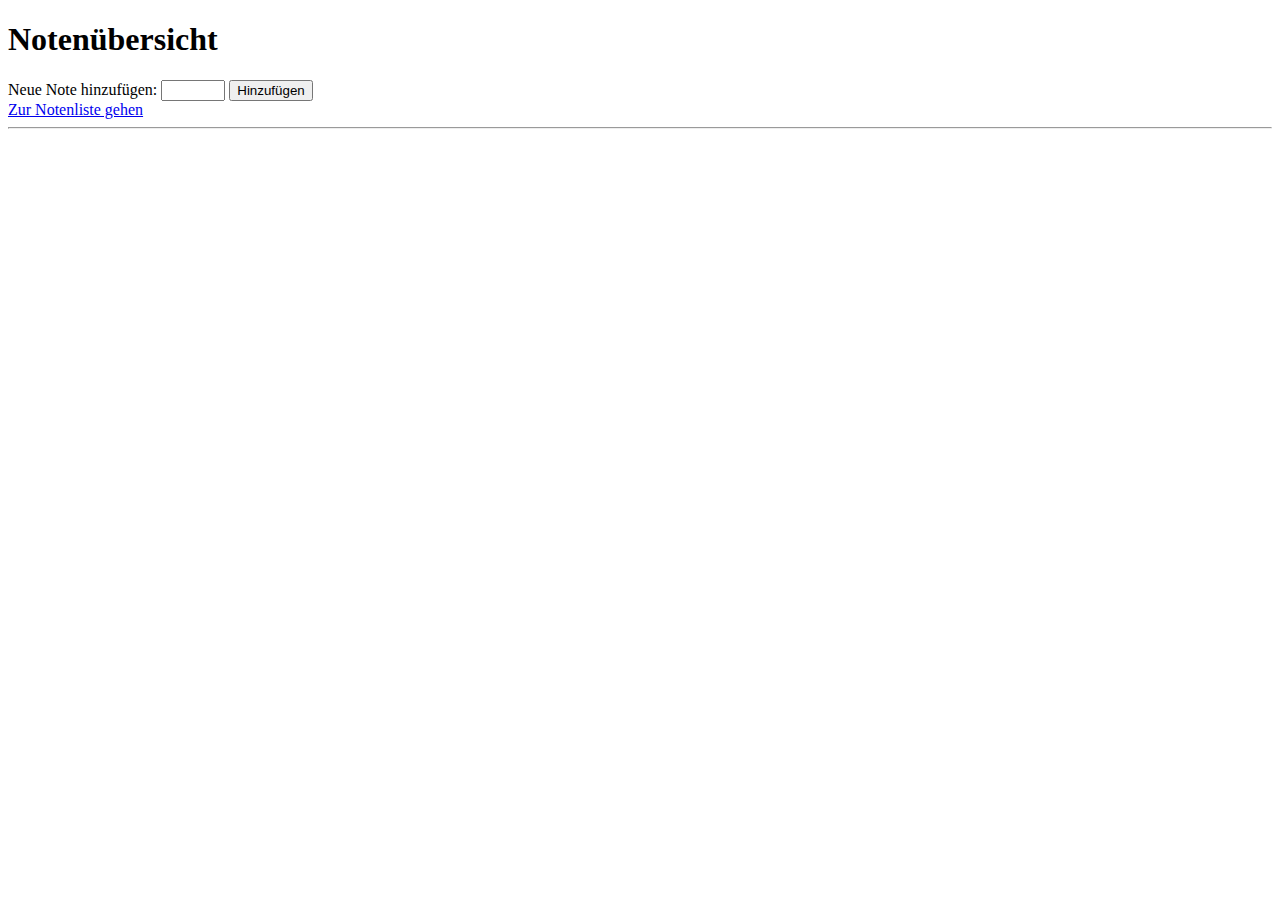
==== Noten/src/main/resources/templates/index.html @ c957becb "#" ====
<!DOCTYPE html>
<html xmlns:th="http://www.thymeleaf.org">
<head>
    <meta charset='utf-8'>
    <meta http-equiv='X-UA-Compatible' content='IE=edge'>
    <title>Notenverwaltung</title>
    <meta name='viewport' content='width=device-width, initial-scale=1'>
    <link rel='stylesheet' type='text/css' media='screen' href='@{/styles.css}'>
</head>
<body>
    <h1>Notenübersicht</h1>
    <form action="/add" method="post">
        <label for="note">Neue Note hinzufügen:</label>
        <input type="number" id="note" name="note" min="1" max="6" step="0.1" required>
        <button type="submit">Hinzufügen</button>
    </form>
    <a href="list.html">Zur Notenliste gehen</a>
    <hr>
</body>
</html>
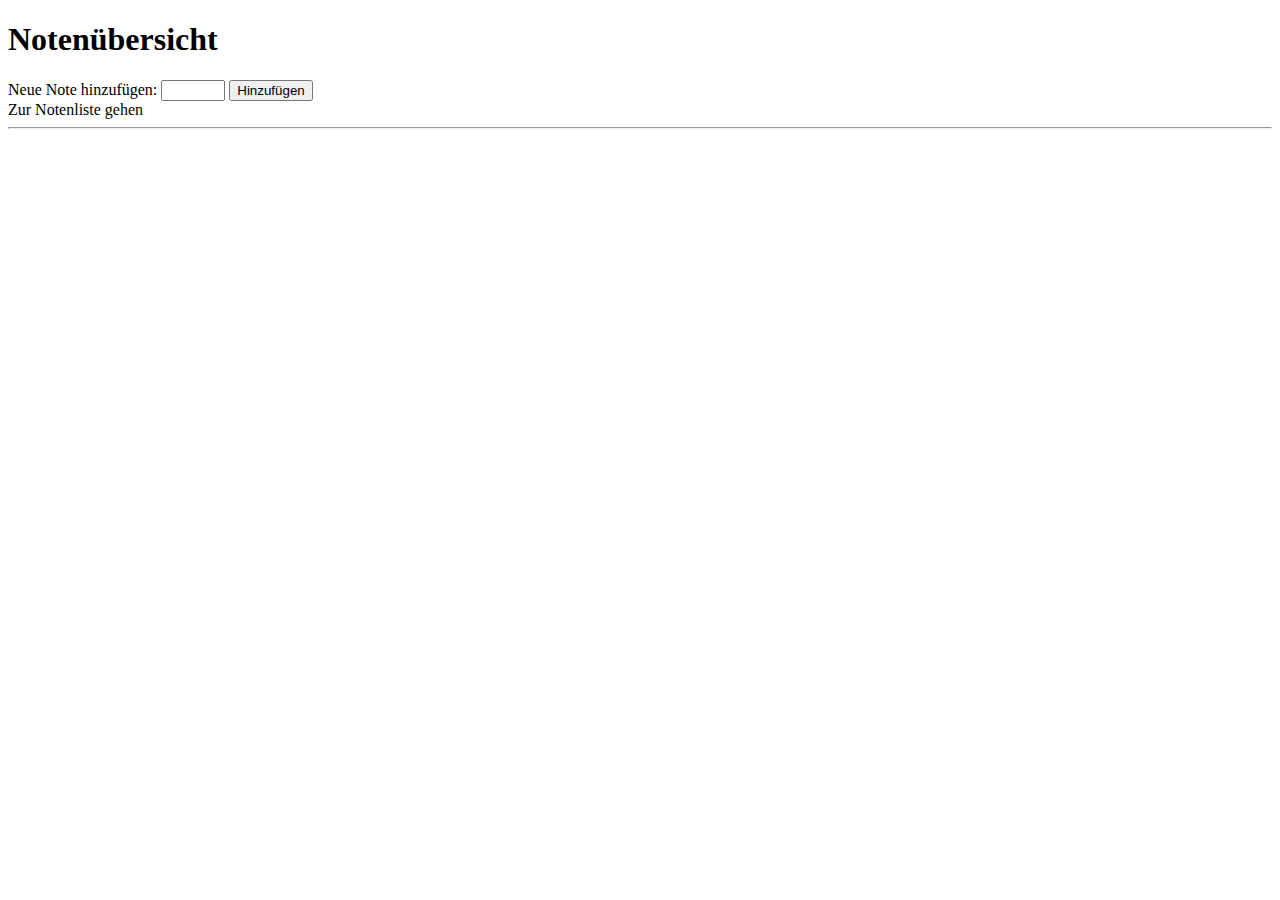
==== commit 1d7c18bf: "#" ====
--- a/Noten/src/main/resources/templates/index.html
+++ b/Noten/src/main/resources/templates/index.html
@@ -9,12 +9,12 @@
 </head>
 <body>
     <h1>Notenübersicht</h1>
-    <form action="/add" method="post">
+    <form th:action="@{/add}" method="post">
         <label for="note">Neue Note hinzufügen:</label>
         <input type="number" id="note" name="note" min="1" max="6" step="0.1" required>
         <button type="submit">Hinzufügen</button>
     </form>
-    <a href="list.html">Zur Notenliste gehen</a>
+    <a th:href="@{/list}">Zur Notenliste gehen</a>
     <hr>
 </body>
 </html>